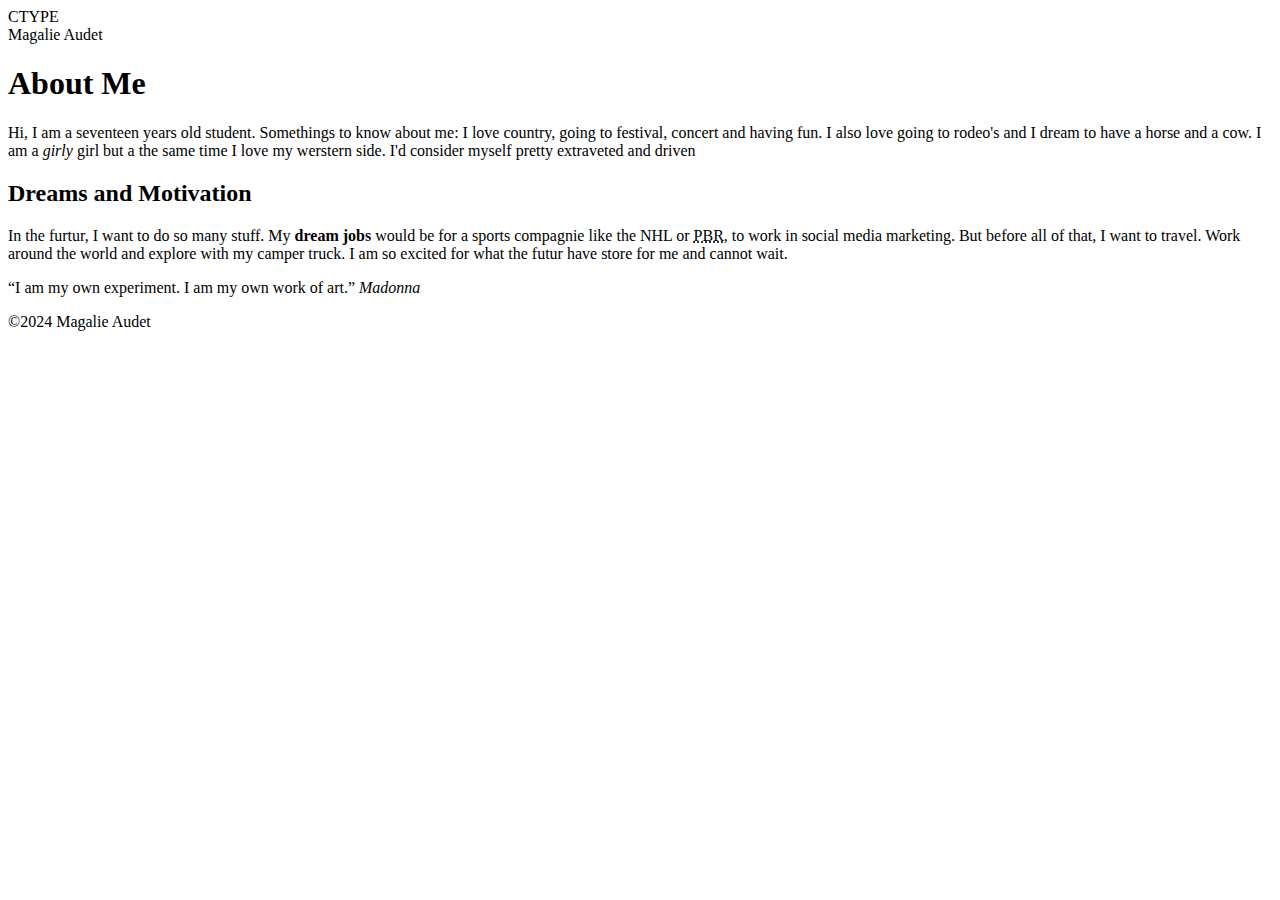
==== html-assignment/index.html @ 43427d96 "finish" ====
CTYPE <html></html>
<!DOCTYPE html>
<html lang="en">
<head>
    <meta charset="UTF-8">
    <meta name="viewport" content="width=device-width, initial-scale=1.0">
    <title>aude0067 - HTML Assignment</title>
</head>
<body>
    <header>Magalie Audet</header>
    
<main>
        <article>
            <h1> About Me</h1>
    
            <p>Hi, I am a seventeen years old student. 
                Somethings to know about me: I love country, going to festival, concert and having fun. 
                I also love going to rodeo's and I dream to have a horse and a cow. I am a <em>girly</em> girl but a the same time I love my werstern side.
                 I'd consider myself pretty extraveted and driven  </p>

             <h2> Dreams and Motivation</h2>    

                 <p>In the furtur, I want to do so many stuff.
                    My <strong>dream jobs</strong> would be for a sports compagnie like the NHL or <abbr title="Professional Bull Riders"> PBR</abbr>, to work in social media marketing.
                    But before all of that, I want to travel. Work around the world and explore with my camper truck. 
                    I am so excited for what the futur have store for me and cannot wait.
                 </p>
                 <q>I am my own experiment. I am my own work of art.</q>
                 <cite>Madonna</cite>

        </article>
    </main>
    <footer>
        <p>&copy;2024 Magalie Audet</p>
    </footer>
</body>
</html>
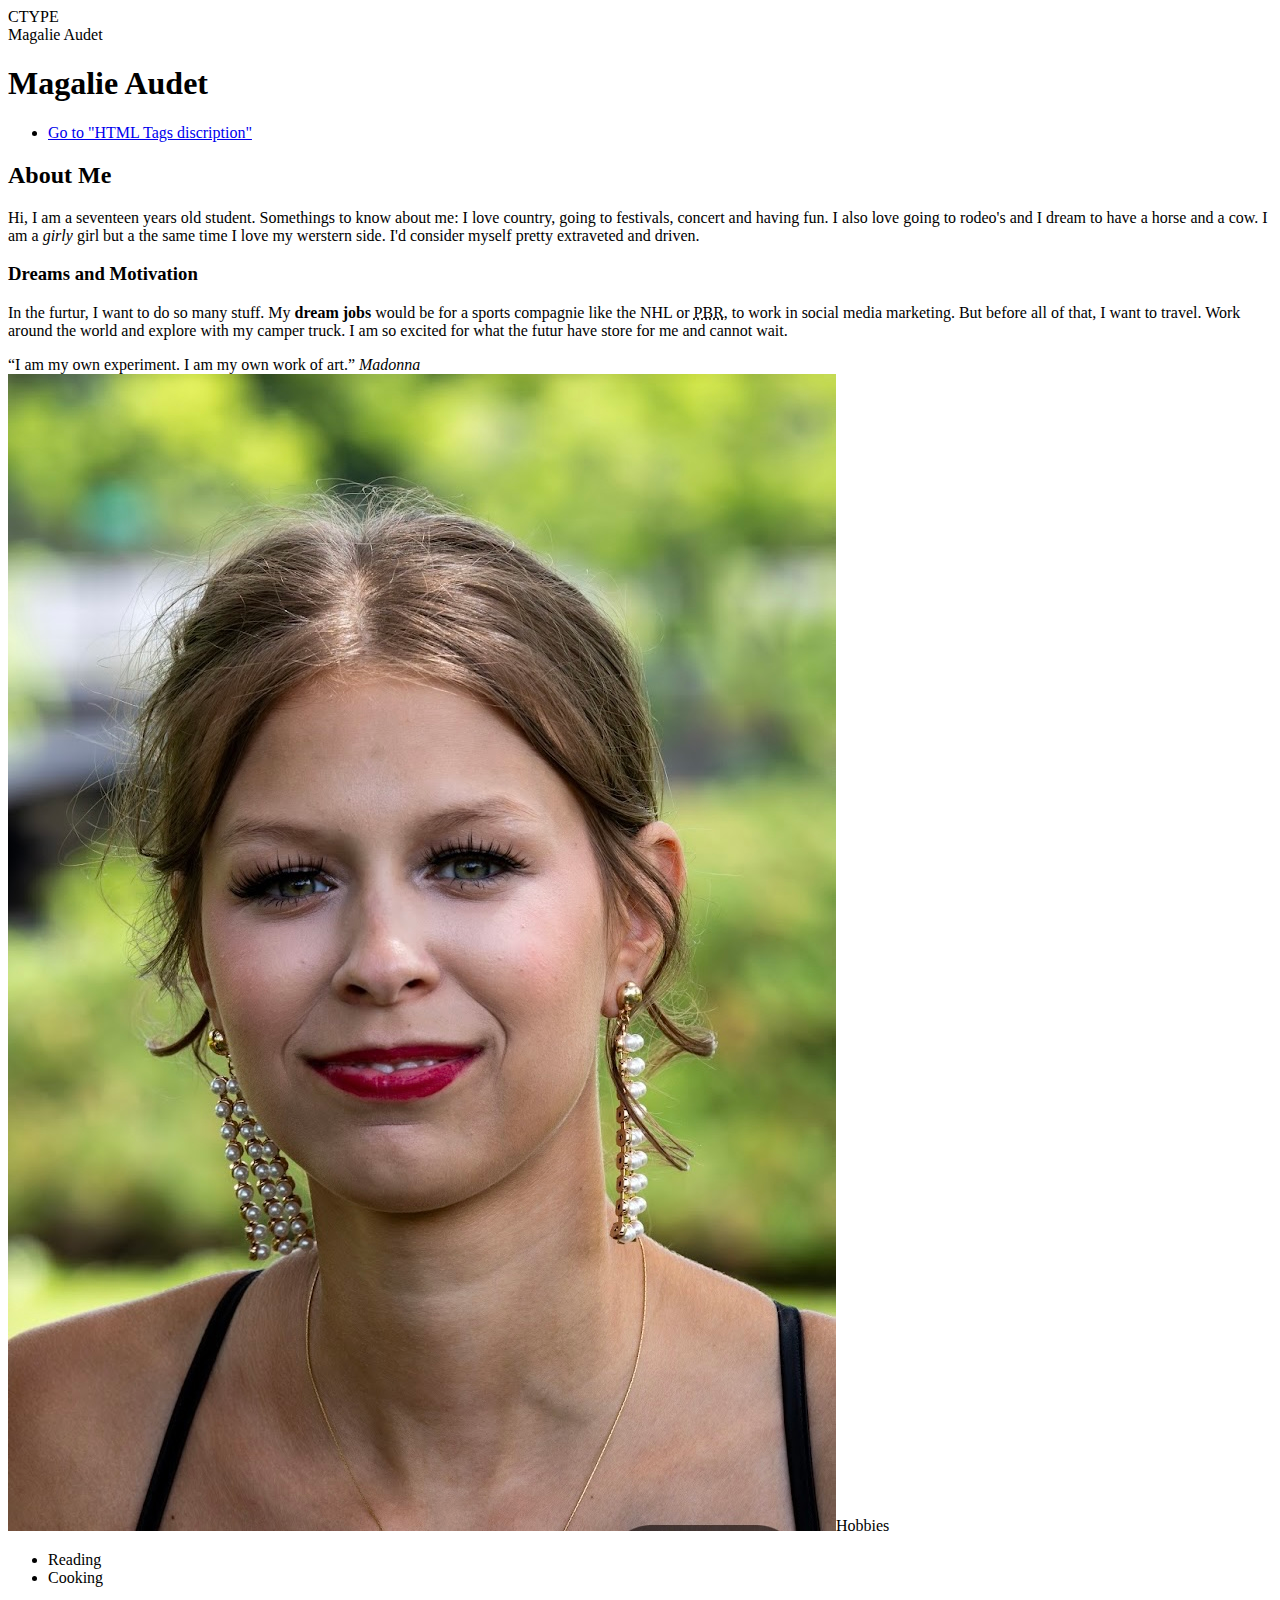
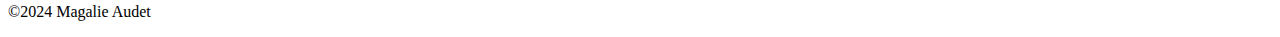
==== commit 22756028: "finish assignment 2" ====
--- a/html-assignment/index.html
+++ b/html-assignment/index.html
@@ -11,14 +11,20 @@
     
 <main>
         <article>
-            <h1> About Me</h1>
+            <h1>Magalie Audet</h1>
+            <nav>
+                <ul>
+                    <li><a href="notes.html">Go to "HTML Tags discription"</a></li>
+                </ul>
+            </nav>
+            <h2>About Me</h2> 
     
             <p>Hi, I am a seventeen years old student. 
-                Somethings to know about me: I love country, going to festival, concert and having fun. 
+                Somethings to know about me: I love country, going to festivals, concert and having fun. 
                 I also love going to rodeo's and I dream to have a horse and a cow. I am a <em>girly</em> girl but a the same time I love my werstern side.
-                 I'd consider myself pretty extraveted and driven  </p>
+                 I'd consider myself pretty extraveted and driven.  </p>
 
-             <h2> Dreams and Motivation</h2>    
+             <h3> Dreams and Motivation</h3>    
 
                  <p>In the furtur, I want to do so many stuff.
                     My <strong>dream jobs</strong> would be for a sports compagnie like the NHL or <abbr title="Professional Bull Riders"> PBR</abbr>, to work in social media marketing.
@@ -29,6 +35,13 @@
                  <cite>Madonna</cite>
 
         </article>
+        <img src="images/IMG_0567.jpeg"
+        <h4>Hobbies</h4>
+        <ul>
+            <li>Reading</li>
+            <li>Cooking</li>
+        </ul>
+
     </main>
     <footer>
         <p>&copy;2024 Magalie Audet</p>
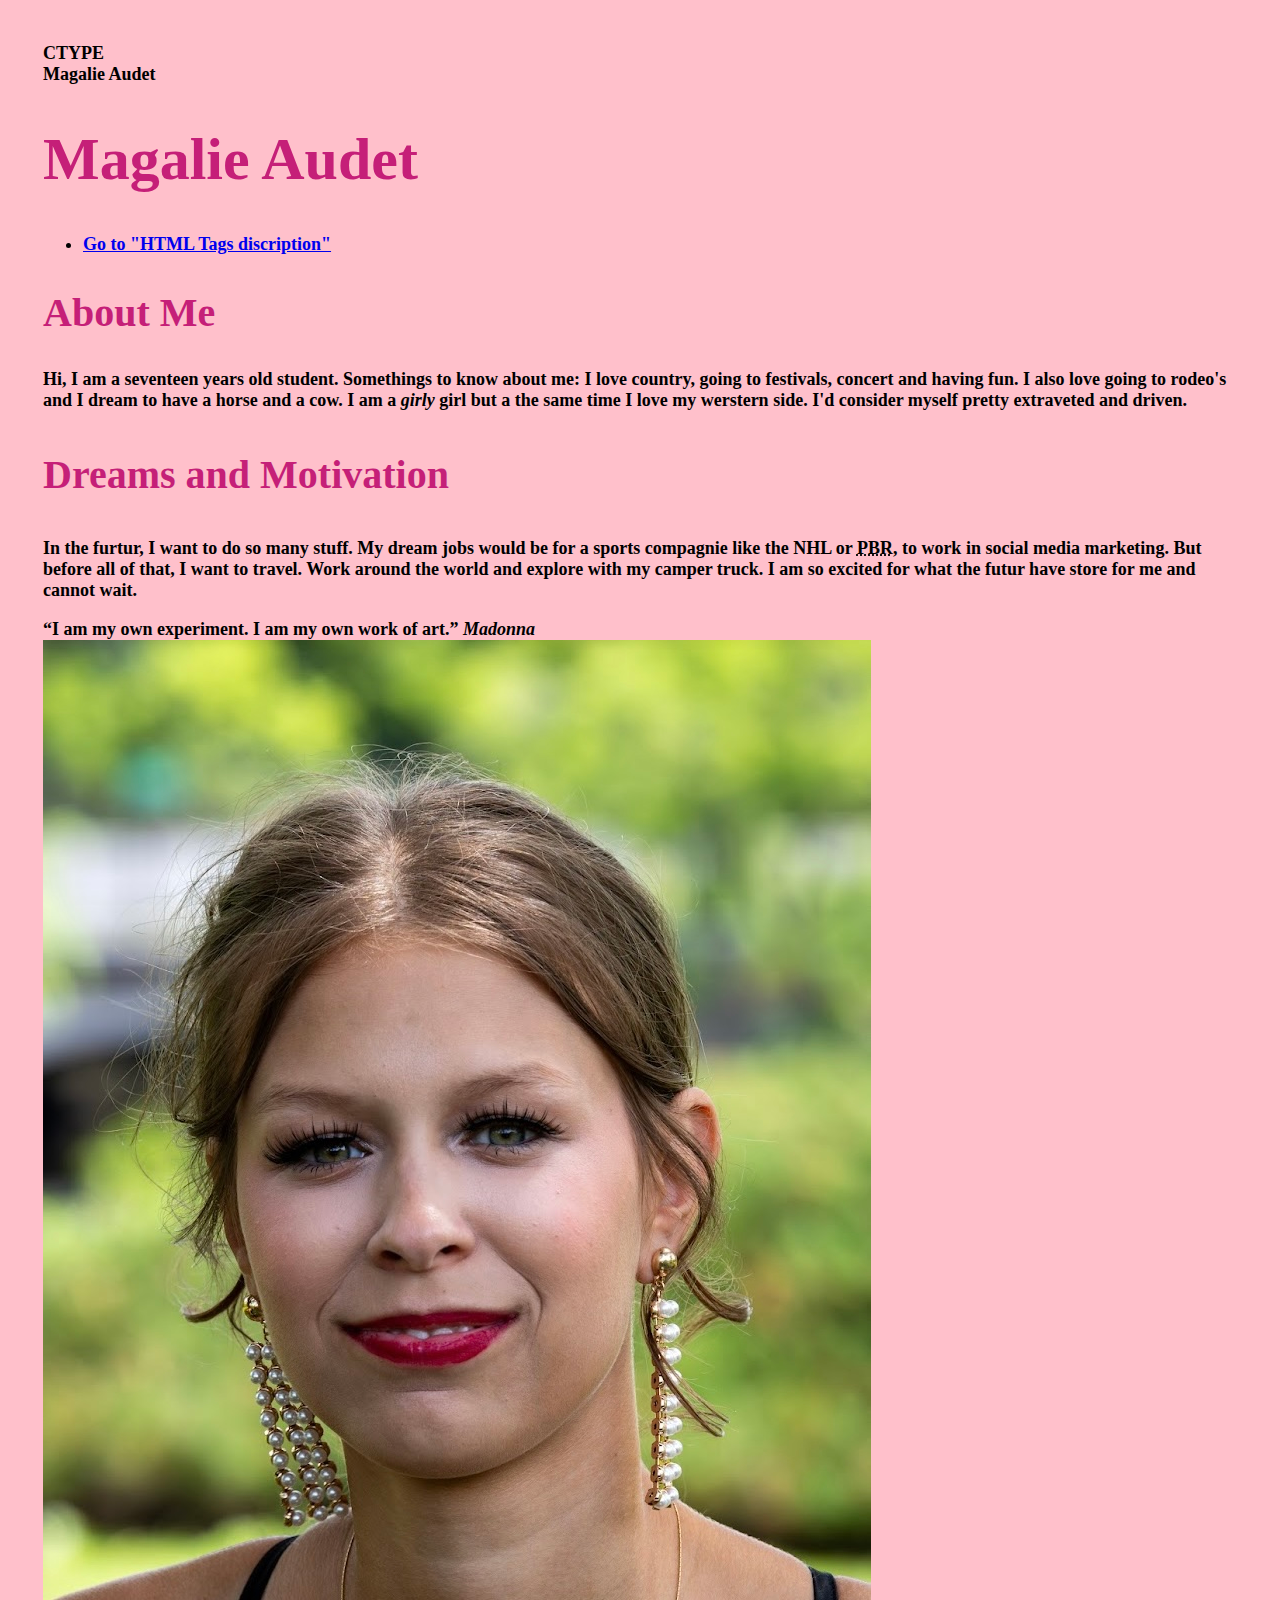
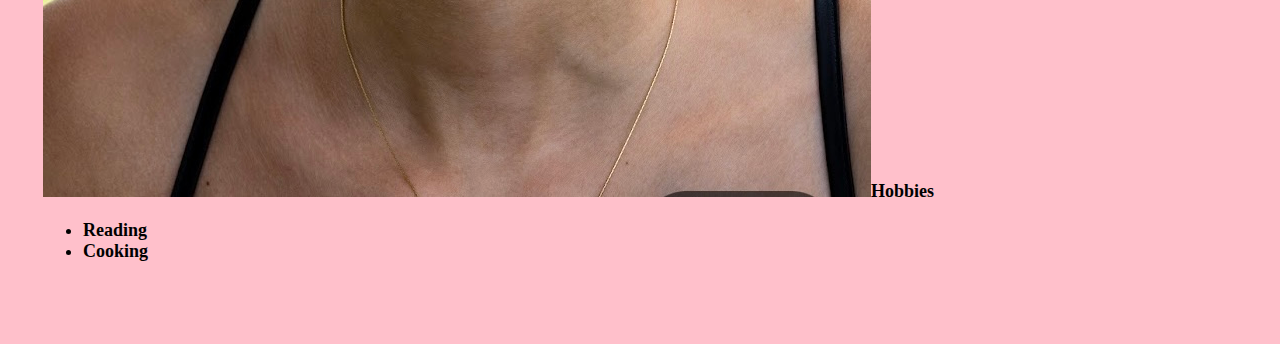
==== commit 24b86dbd: "done" ====
--- a/html-assignment/index.html
+++ b/html-assignment/index.html
@@ -5,6 +5,7 @@
     <meta charset="UTF-8">
     <meta name="viewport" content="width=device-width, initial-scale=1.0">
     <title>aude0067 - HTML Assignment</title>
+    <link rel="stylesheet" href="css/main.css">
 </head>
 <body>
     <header>Magalie Audet</header>
@@ -14,7 +15,7 @@
             <h1>Magalie Audet</h1>
             <nav>
                 <ul>
-                    <li><a href="notes.html">Go to "HTML Tags discription"</a></li>
+                    <li><a href="note.html">Go to "HTML Tags discription"</a></li>
                 </ul>
             </nav>
             <h2>About Me</h2> 
@@ -36,6 +37,8 @@
 
         </article>
         <img src="images/IMG_0567.jpeg"
+       
+       
         <h4>Hobbies</h4>
         <ul>
             <li>Reading</li>
--- a/html-assignment/css/main.css
+++ b/html-assignment/css/main.css
@@ -0,0 +1,31 @@
+body{
+    background-color: pink;
+    padding: 35px;
+    font-weight: bold;
+    font-size: 18px;
+    color: black;
+
+}
+h1{
+    color: #C51F78;
+    font-size: 60px;
+}
+h2{
+    color:#C51F78;
+    font-size: 40px;
+}
+h3{
+    color:#C51F78;
+    font-size:40px;
+}
+h4{
+    color:#C51F78;
+    font-size:40px;
+}
+[src="IMG_0567.jpg"]{
+    width: 250px
+    box-shadow: 10px 10px 30px 5px plum;
+}
+footer{
+    color:pink;
+}